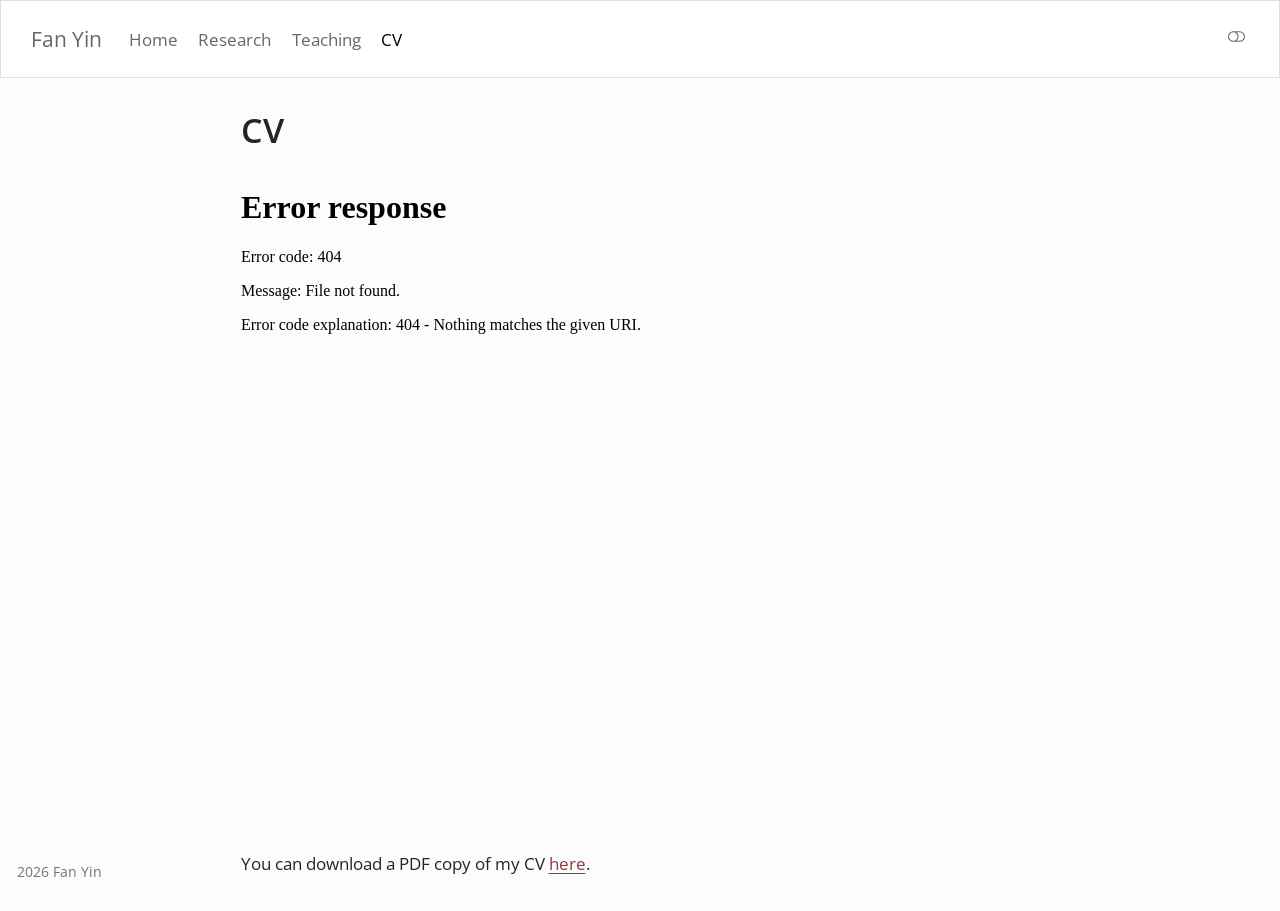
==== docs/cv.html @ 0d044357 "update logo" ====
<!DOCTYPE html>
<html xmlns="http://www.w3.org/1999/xhtml" lang="en" xml:lang="en"><head>

<meta charset="utf-8">
<meta name="generator" content="quarto-1.8.27">

<meta name="viewport" content="width=device-width, initial-scale=1.0, user-scalable=yes">


<title>CV – Fan Yin</title>
<style>
code{white-space: pre-wrap;}
span.smallcaps{font-variant: small-caps;}
div.columns{display: flex; gap: min(4vw, 1.5em);}
div.column{flex: auto; overflow-x: auto;}
div.hanging-indent{margin-left: 1.5em; text-indent: -1.5em;}
ul.task-list{list-style: none;}
ul.task-list li input[type="checkbox"] {
  width: 0.8em;
  margin: 0 0.8em 0.2em -1em; /* quarto-specific, see https://github.com/quarto-dev/quarto-cli/issues/4556 */ 
  vertical-align: middle;
}
</style>


<script src="site_libs/quarto-nav/quarto-nav.js"></script>
<script src="site_libs/quarto-nav/headroom.min.js"></script>
<link href=".//files/favicon.svg" rel="icon" type="image/svg+xml">
<script src="site_libs/clipboard/clipboard.min.js"></script>
<script src="site_libs/quarto-html/quarto.js" type="module"></script>
<script src="site_libs/quarto-html/tabsets/tabsets.js" type="module"></script>
<script src="site_libs/quarto-html/axe/axe-check.js" type="module"></script>
<script src="site_libs/quarto-html/popper.min.js"></script>
<script src="site_libs/quarto-html/tippy.umd.min.js"></script>
<script src="site_libs/quarto-html/anchor.min.js"></script>
<link href="site_libs/quarto-html/tippy.css" rel="stylesheet">
<link href="site_libs/quarto-html/quarto-syntax-highlighting-ed96de9b727972fe78a7b5d16c58bf87.css" rel="stylesheet" class="quarto-color-scheme" id="quarto-text-highlighting-styles">
<link href="site_libs/quarto-html/quarto-syntax-highlighting-dark-4d9afe2b8d18ee9fa5d0d57b5ed4214d.css" rel="stylesheet" class="quarto-color-scheme quarto-color-alternate" id="quarto-text-highlighting-styles">
<link href="site_libs/quarto-html/quarto-syntax-highlighting-ed96de9b727972fe78a7b5d16c58bf87.css" rel="stylesheet" class="quarto-color-scheme-extra" id="quarto-text-highlighting-styles">
<script src="site_libs/bootstrap/bootstrap.min.js"></script>
<link href="site_libs/bootstrap/bootstrap-icons.css" rel="stylesheet">
<link href="site_libs/bootstrap/bootstrap-af88eef348d177e57cdc5070cc76129e.min.css" rel="stylesheet" append-hash="true" class="quarto-color-scheme" id="quarto-bootstrap" data-mode="light">
<link href="site_libs/bootstrap/bootstrap-dark-53451c6024513cbd9cd23b96ae9e10c8.min.css" rel="stylesheet" append-hash="true" class="quarto-color-scheme quarto-color-alternate" id="quarto-bootstrap" data-mode="dark">
<link href="site_libs/bootstrap/bootstrap-af88eef348d177e57cdc5070cc76129e.min.css" rel="stylesheet" append-hash="true" class="quarto-color-scheme-extra" id="quarto-bootstrap" data-mode="light">
<script id="quarto-search-options" type="application/json">{
  "language": {
    "search-no-results-text": "No results",
    "search-matching-documents-text": "matching documents",
    "search-copy-link-title": "Copy link to search",
    "search-hide-matches-text": "Hide additional matches",
    "search-more-match-text": "more match in this document",
    "search-more-matches-text": "more matches in this document",
    "search-clear-button-title": "Clear",
    "search-text-placeholder": "",
    "search-detached-cancel-button-title": "Cancel",
    "search-submit-button-title": "Submit",
    "search-label": "Search"
  }
}</script>
<script async="" src="https://www.googletagmanager.com/gtag/js?id=G-ZRYLHTQ3PF"></script>

<script type="text/javascript">

window.dataLayer = window.dataLayer || [];
function gtag(){dataLayer.push(arguments);}
gtag('js', new Date());
 
  gtag('consent', 'default', {
    'ad_storage': 'denied',
    'analytics_storage': 'denied'
  });
gtag('config', 'G-ZRYLHTQ3PF', { 'anonymize_ip': true});
</script>
<meta name="robots" content="noindex">


<link rel="stylesheet" href="styles.css">
</head>

<body class="nav-fixed fullcontent quarto-light"><script id="quarto-html-before-body" type="application/javascript">
    const toggleBodyColorMode = (bsSheetEl) => {
      const mode = bsSheetEl.getAttribute("data-mode");
      const bodyEl = window.document.querySelector("body");
      if (mode === "dark") {
        bodyEl.classList.add("quarto-dark");
        bodyEl.classList.remove("quarto-light");
      } else {
        bodyEl.classList.add("quarto-light");
        bodyEl.classList.remove("quarto-dark");
      }
    }
    const toggleBodyColorPrimary = () => {
      const bsSheetEl = window.document.querySelector("link#quarto-bootstrap:not([rel=disabled-stylesheet])");
      if (bsSheetEl) {
        toggleBodyColorMode(bsSheetEl);
      }
    }
    const setColorSchemeToggle = (alternate) => {
      const toggles = window.document.querySelectorAll('.quarto-color-scheme-toggle');
      for (let i=0; i < toggles.length; i++) {
        const toggle = toggles[i];
        if (toggle) {
          if (alternate) {
            toggle.classList.add("alternate");
          } else {
            toggle.classList.remove("alternate");
          }
        }
      }
    };
    const toggleColorMode = (alternate) => {
      // Switch the stylesheets
      const primaryStylesheets = window.document.querySelectorAll('link.quarto-color-scheme:not(.quarto-color-alternate)');
      const alternateStylesheets = window.document.querySelectorAll('link.quarto-color-scheme.quarto-color-alternate');
      manageTransitions('#quarto-margin-sidebar .nav-link', false);
      if (alternate) {
        // note: dark is layered on light, we don't disable primary!
        enableStylesheet(alternateStylesheets);
        for (const sheetNode of alternateStylesheets) {
          if (sheetNode.id === "quarto-bootstrap") {
            toggleBodyColorMode(sheetNode);
          }
        }
      } else {
        disableStylesheet(alternateStylesheets);
        enableStylesheet(primaryStylesheets)
        toggleBodyColorPrimary();
      }
      manageTransitions('#quarto-margin-sidebar .nav-link', true);
      // Switch the toggles
      setColorSchemeToggle(alternate)
      // Hack to workaround the fact that safari doesn't
      // properly recolor the scrollbar when toggling (#1455)
      if (navigator.userAgent.indexOf('Safari') > 0 && navigator.userAgent.indexOf('Chrome') == -1) {
        manageTransitions("body", false);
        window.scrollTo(0, 1);
        setTimeout(() => {
          window.scrollTo(0, 0);
          manageTransitions("body", true);
        }, 40);
      }
    }
    const disableStylesheet = (stylesheets) => {
      for (let i=0; i < stylesheets.length; i++) {
        const stylesheet = stylesheets[i];
        stylesheet.rel = 'disabled-stylesheet';
      }
    }
    const enableStylesheet = (stylesheets) => {
      for (let i=0; i < stylesheets.length; i++) {
        const stylesheet = stylesheets[i];
        if(stylesheet.rel !== 'stylesheet') { // for Chrome, which will still FOUC without this check
          stylesheet.rel = 'stylesheet';
        }
      }
    }
    const manageTransitions = (selector, allowTransitions) => {
      const els = window.document.querySelectorAll(selector);
      for (let i=0; i < els.length; i++) {
        const el = els[i];
        if (allowTransitions) {
          el.classList.remove('notransition');
        } else {
          el.classList.add('notransition');
        }
      }
    }
    const isFileUrl = () => {
      return window.location.protocol === 'file:';
    }
    const hasAlternateSentinel = () => {
      let styleSentinel = getColorSchemeSentinel();
      if (styleSentinel !== null) {
        return styleSentinel === "alternate";
      } else {
        return false;
      }
    }
    const setStyleSentinel = (alternate) => {
      const value = alternate ? "alternate" : "default";
      if (!isFileUrl()) {
        window.localStorage.setItem("quarto-color-scheme", value);
      } else {
        localAlternateSentinel = value;
      }
    }
    const getColorSchemeSentinel = () => {
      if (!isFileUrl()) {
        const storageValue = window.localStorage.getItem("quarto-color-scheme");
        return storageValue != null ? storageValue : localAlternateSentinel;
      } else {
        return localAlternateSentinel;
      }
    }
    const toggleGiscusIfUsed = (isAlternate, darkModeDefault) => {
      const baseTheme = document.querySelector('#giscus-base-theme')?.value ?? 'light';
      const alternateTheme = document.querySelector('#giscus-alt-theme')?.value ?? 'dark';
      let newTheme = '';
      if(authorPrefersDark) {
        newTheme = isAlternate ? baseTheme : alternateTheme;
      } else {
        newTheme = isAlternate ? alternateTheme : baseTheme;
      }
      const changeGiscusTheme = () => {
        // From: https://github.com/giscus/giscus/issues/336
        const sendMessage = (message) => {
          const iframe = document.querySelector('iframe.giscus-frame');
          if (!iframe) return;
          iframe.contentWindow.postMessage({ giscus: message }, 'https://giscus.app');
        }
        sendMessage({
          setConfig: {
            theme: newTheme
          }
        });
      }
      const isGiscussLoaded = window.document.querySelector('iframe.giscus-frame') !== null;
      if (isGiscussLoaded) {
        changeGiscusTheme();
      }
    };
    const authorPrefersDark = false;
    const queryPrefersDark = window.matchMedia('(prefers-color-scheme: dark)');
    const darkModeDefault = queryPrefersDark.matches;
      document.querySelector('link#quarto-text-highlighting-styles.quarto-color-scheme-extra').rel = 'disabled-stylesheet';
      document.querySelector('link#quarto-bootstrap.quarto-color-scheme-extra').rel = 'disabled-stylesheet';
    let localAlternateSentinel = darkModeDefault ? 'alternate' : 'default';
    // Dark / light mode switch
    window.quartoToggleColorScheme = () => {
      // Read the current dark / light value
      let toAlternate = !hasAlternateSentinel();
      toggleColorMode(toAlternate);
      setStyleSentinel(toAlternate);
      toggleGiscusIfUsed(toAlternate, darkModeDefault);
      window.dispatchEvent(new Event('resize'));
    };
    queryPrefersDark.addEventListener("change", e => {
      if(window.localStorage.getItem("quarto-color-scheme") !== null)
        return;
      const alternate = e.matches
      toggleColorMode(alternate);
      localAlternateSentinel = e.matches ? 'alternate' : 'default'; // this is used alongside local storage!
      toggleGiscusIfUsed(alternate, darkModeDefault);
    });
    // Switch to dark mode if need be
    if (hasAlternateSentinel()) {
      toggleColorMode(true);
    } else {
      toggleColorMode(false);
    }
  </script>

<div id="quarto-search-results"></div>
  <header id="quarto-header" class="headroom fixed-top">
    <nav class="navbar navbar-expand-lg " data-bs-theme="dark">
      <div class="navbar-container container-fluid">
      <div class="navbar-brand-container mx-auto">
    <a class="navbar-brand" href="./index.html">
    <span class="navbar-title">Fan Yin</span>
    </a>
  </div>
          <button class="navbar-toggler" type="button" data-bs-toggle="collapse" data-bs-target="#navbarCollapse" aria-controls="navbarCollapse" role="menu" aria-expanded="false" aria-label="Toggle navigation" onclick="if (window.quartoToggleHeadroom) { window.quartoToggleHeadroom(); }">
  <span class="navbar-toggler-icon"></span>
</button>
          <div class="collapse navbar-collapse" id="navbarCollapse">
            <ul class="navbar-nav navbar-nav-scroll me-auto">
  <li class="nav-item">
    <a class="nav-link" href="./index.html"> 
<span class="menu-text">Home</span></a>
  </li>  
  <li class="nav-item">
    <a class="nav-link" href="./research.html"> 
<span class="menu-text">Research</span></a>
  </li>  
  <li class="nav-item">
    <a class="nav-link" href="./teaching.html"> 
<span class="menu-text">Teaching</span></a>
  </li>  
  <li class="nav-item">
    <a class="nav-link active" href="./cv.html" aria-current="page"> 
<span class="menu-text">CV</span></a>
  </li>  
</ul>
            <ul class="navbar-nav navbar-nav-scroll ms-auto">
  <li class="nav-item compact">
    <a class="nav-link" href="mailto:fan.yin@hu-berlin.de" target="_blank"> <i class="bi bi-envelope-at" role="img">
</i> 
<span class="menu-text"></span></a>
  </li>  
  <li class="nav-item compact">
    <a class="nav-link" href="https://www.linkedin.com/in/fan-yin-4b6481163" target="_blank"> <i class="bi bi-linkedin" role="img">
</i> 
<span class="menu-text"></span></a>
  </li>  
</ul>
          </div> <!-- /navcollapse -->
            <div class="quarto-navbar-tools">
  <a href="" class="quarto-color-scheme-toggle quarto-navigation-tool  px-1" onclick="window.quartoToggleColorScheme(); return false;" title="Toggle dark mode"><i class="bi"></i></a>
</div>
      </div> <!-- /container-fluid -->
    </nav>
</header>
<!-- content -->
<div id="quarto-content" class="quarto-container page-columns page-rows-contents page-layout-article page-navbar">
<!-- sidebar -->
<!-- margin-sidebar -->
    
<!-- main -->
<main class="content" id="quarto-document-content">


<header id="title-block-header" class="quarto-title-block default">
<div class="quarto-title">
<h1 class="title">CV</h1>
</div>



<div class="quarto-title-meta">

    
  
    
  </div>
  


</header>


<iframe src="./cv/cv_fan_yin.pdf#toolbar=0," width="100%" height="100%" frameborder="no" border="0" marginwidth="0" marginheight="0"></iframe>
<p>You can download a PDF copy of my CV <a href="./cv/cv_fan_yin.pdf" target="_blank">here</a>.</p>



</main> <!-- /main -->
<script id="quarto-html-after-body" type="application/javascript">
  window.document.addEventListener("DOMContentLoaded", function (event) {
    // Ensure there is a toggle, if there isn't float one in the top right
    if (window.document.querySelector('.quarto-color-scheme-toggle') === null) {
      const a = window.document.createElement('a');
      a.classList.add('top-right');
      a.classList.add('quarto-color-scheme-toggle');
      a.href = "";
      a.onclick = function() { try { window.quartoToggleColorScheme(); } catch {} return false; };
      const i = window.document.createElement("i");
      i.classList.add('bi');
      a.appendChild(i);
      window.document.body.appendChild(a);
    }
    setColorSchemeToggle(hasAlternateSentinel())
    const icon = "";
    const anchorJS = new window.AnchorJS();
    anchorJS.options = {
      placement: 'right',
      icon: icon
    };
    anchorJS.add('.anchored');
    const isCodeAnnotation = (el) => {
      for (const clz of el.classList) {
        if (clz.startsWith('code-annotation-')) {                     
          return true;
        }
      }
      return false;
    }
    const onCopySuccess = function(e) {
      // button target
      const button = e.trigger;
      // don't keep focus
      button.blur();
      // flash "checked"
      button.classList.add('code-copy-button-checked');
      var currentTitle = button.getAttribute("title");
      button.setAttribute("title", "Copied!");
      let tooltip;
      if (window.bootstrap) {
        button.setAttribute("data-bs-toggle", "tooltip");
        button.setAttribute("data-bs-placement", "left");
        button.setAttribute("data-bs-title", "Copied!");
        tooltip = new bootstrap.Tooltip(button, 
          { trigger: "manual", 
            customClass: "code-copy-button-tooltip",
            offset: [0, -8]});
        tooltip.show();    
      }
      setTimeout(function() {
        if (tooltip) {
          tooltip.hide();
          button.removeAttribute("data-bs-title");
          button.removeAttribute("data-bs-toggle");
          button.removeAttribute("data-bs-placement");
        }
        button.setAttribute("title", currentTitle);
        button.classList.remove('code-copy-button-checked');
      }, 1000);
      // clear code selection
      e.clearSelection();
    }
    const getTextToCopy = function(trigger) {
      const outerScaffold = trigger.parentElement.cloneNode(true);
      const codeEl = outerScaffold.querySelector('code');
      for (const childEl of codeEl.children) {
        if (isCodeAnnotation(childEl)) {
          childEl.remove();
        }
      }
      return codeEl.innerText;
    }
    const clipboard = new window.ClipboardJS('.code-copy-button:not([data-in-quarto-modal])', {
      text: getTextToCopy
    });
    clipboard.on('success', onCopySuccess);
    if (window.document.getElementById('quarto-embedded-source-code-modal')) {
      const clipboardModal = new window.ClipboardJS('.code-copy-button[data-in-quarto-modal]', {
        text: getTextToCopy,
        container: window.document.getElementById('quarto-embedded-source-code-modal')
      });
      clipboardModal.on('success', onCopySuccess);
    }
      var localhostRegex = new RegExp(/^(?:http|https):\/\/localhost\:?[0-9]*\//);
      var mailtoRegex = new RegExp(/^mailto:/);
        var filterRegex = new RegExp('/' + window.location.host + '/');
      var isInternal = (href) => {
          return filterRegex.test(href) || localhostRegex.test(href) || mailtoRegex.test(href);
      }
      // Inspect non-navigation links and adorn them if external
     var links = window.document.querySelectorAll('a[href]:not(.nav-link):not(.navbar-brand):not(.toc-action):not(.sidebar-link):not(.sidebar-item-toggle):not(.pagination-link):not(.no-external):not([aria-hidden]):not(.dropdown-item):not(.quarto-navigation-tool):not(.about-link)');
      for (var i=0; i<links.length; i++) {
        const link = links[i];
        if (!isInternal(link.href)) {
          // undo the damage that might have been done by quarto-nav.js in the case of
          // links that we want to consider external
          if (link.dataset.originalHref !== undefined) {
            link.href = link.dataset.originalHref;
          }
        }
      }
    function tippyHover(el, contentFn, onTriggerFn, onUntriggerFn) {
      const config = {
        allowHTML: true,
        maxWidth: 500,
        delay: 100,
        arrow: false,
        appendTo: function(el) {
            return el.parentElement;
        },
        interactive: true,
        interactiveBorder: 10,
        theme: 'quarto',
        placement: 'bottom-start',
      };
      if (contentFn) {
        config.content = contentFn;
      }
      if (onTriggerFn) {
        config.onTrigger = onTriggerFn;
      }
      if (onUntriggerFn) {
        config.onUntrigger = onUntriggerFn;
      }
      window.tippy(el, config); 
    }
    const noterefs = window.document.querySelectorAll('a[role="doc-noteref"]');
    for (var i=0; i<noterefs.length; i++) {
      const ref = noterefs[i];
      tippyHover(ref, function() {
        // use id or data attribute instead here
        let href = ref.getAttribute('data-footnote-href') || ref.getAttribute('href');
        try { href = new URL(href).hash; } catch {}
        const id = href.replace(/^#\/?/, "");
        const note = window.document.getElementById(id);
        if (note) {
          return note.innerHTML;
        } else {
          return "";
        }
      });
    }
    const xrefs = window.document.querySelectorAll('a.quarto-xref');
    const processXRef = (id, note) => {
      // Strip column container classes
      const stripColumnClz = (el) => {
        el.classList.remove("page-full", "page-columns");
        if (el.children) {
          for (const child of el.children) {
            stripColumnClz(child);
          }
        }
      }
      stripColumnClz(note)
      if (id === null || id.startsWith('sec-')) {
        // Special case sections, only their first couple elements
        const container = document.createElement("div");
        if (note.children && note.children.length > 2) {
          container.appendChild(note.children[0].cloneNode(true));
          for (let i = 1; i < note.children.length; i++) {
            const child = note.children[i];
            if (child.tagName === "P" && child.innerText === "") {
              continue;
            } else {
              container.appendChild(child.cloneNode(true));
              break;
            }
          }
          if (window.Quarto?.typesetMath) {
            window.Quarto.typesetMath(container);
          }
          return container.innerHTML
        } else {
          if (window.Quarto?.typesetMath) {
            window.Quarto.typesetMath(note);
          }
          return note.innerHTML;
        }
      } else {
        // Remove any anchor links if they are present
        const anchorLink = note.querySelector('a.anchorjs-link');
        if (anchorLink) {
          anchorLink.remove();
        }
        if (window.Quarto?.typesetMath) {
          window.Quarto.typesetMath(note);
        }
        if (note.classList.contains("callout")) {
          return note.outerHTML;
        } else {
          return note.innerHTML;
        }
      }
    }
    for (var i=0; i<xrefs.length; i++) {
      const xref = xrefs[i];
      tippyHover(xref, undefined, function(instance) {
        instance.disable();
        let url = xref.getAttribute('href');
        let hash = undefined; 
        if (url.startsWith('#')) {
          hash = url;
        } else {
          try { hash = new URL(url).hash; } catch {}
        }
        if (hash) {
          const id = hash.replace(/^#\/?/, "");
          const note = window.document.getElementById(id);
          if (note !== null) {
            try {
              const html = processXRef(id, note.cloneNode(true));
              instance.setContent(html);
            } finally {
              instance.enable();
              instance.show();
            }
          } else {
            // See if we can fetch this
            fetch(url.split('#')[0])
            .then(res => res.text())
            .then(html => {
              const parser = new DOMParser();
              const htmlDoc = parser.parseFromString(html, "text/html");
              const note = htmlDoc.getElementById(id);
              if (note !== null) {
                const html = processXRef(id, note);
                instance.setContent(html);
              } 
            }).finally(() => {
              instance.enable();
              instance.show();
            });
          }
        } else {
          // See if we can fetch a full url (with no hash to target)
          // This is a special case and we should probably do some content thinning / targeting
          fetch(url)
          .then(res => res.text())
          .then(html => {
            const parser = new DOMParser();
            const htmlDoc = parser.parseFromString(html, "text/html");
            const note = htmlDoc.querySelector('main.content');
            if (note !== null) {
              // This should only happen for chapter cross references
              // (since there is no id in the URL)
              // remove the first header
              if (note.children.length > 0 && note.children[0].tagName === "HEADER") {
                note.children[0].remove();
              }
              const html = processXRef(null, note);
              instance.setContent(html);
            } 
          }).finally(() => {
            instance.enable();
            instance.show();
          });
        }
      }, function(instance) {
      });
    }
        let selectedAnnoteEl;
        const selectorForAnnotation = ( cell, annotation) => {
          let cellAttr = 'data-code-cell="' + cell + '"';
          let lineAttr = 'data-code-annotation="' +  annotation + '"';
          const selector = 'span[' + cellAttr + '][' + lineAttr + ']';
          return selector;
        }
        const selectCodeLines = (annoteEl) => {
          const doc = window.document;
          const targetCell = annoteEl.getAttribute("data-target-cell");
          const targetAnnotation = annoteEl.getAttribute("data-target-annotation");
          const annoteSpan = window.document.querySelector(selectorForAnnotation(targetCell, targetAnnotation));
          const lines = annoteSpan.getAttribute("data-code-lines").split(",");
          const lineIds = lines.map((line) => {
            return targetCell + "-" + line;
          })
          let top = null;
          let height = null;
          let parent = null;
          if (lineIds.length > 0) {
              //compute the position of the single el (top and bottom and make a div)
              const el = window.document.getElementById(lineIds[0]);
              top = el.offsetTop;
              height = el.offsetHeight;
              parent = el.parentElement.parentElement;
            if (lineIds.length > 1) {
              const lastEl = window.document.getElementById(lineIds[lineIds.length - 1]);
              const bottom = lastEl.offsetTop + lastEl.offsetHeight;
              height = bottom - top;
            }
            if (top !== null && height !== null && parent !== null) {
              // cook up a div (if necessary) and position it 
              let div = window.document.getElementById("code-annotation-line-highlight");
              if (div === null) {
                div = window.document.createElement("div");
                div.setAttribute("id", "code-annotation-line-highlight");
                div.style.position = 'absolute';
                parent.appendChild(div);
              }
              div.style.top = top - 2 + "px";
              div.style.height = height + 4 + "px";
              div.style.left = 0;
              let gutterDiv = window.document.getElementById("code-annotation-line-highlight-gutter");
              if (gutterDiv === null) {
                gutterDiv = window.document.createElement("div");
                gutterDiv.setAttribute("id", "code-annotation-line-highlight-gutter");
                gutterDiv.style.position = 'absolute';
                const codeCell = window.document.getElementById(targetCell);
                const gutter = codeCell.querySelector('.code-annotation-gutter');
                gutter.appendChild(gutterDiv);
              }
              gutterDiv.style.top = top - 2 + "px";
              gutterDiv.style.height = height + 4 + "px";
            }
            selectedAnnoteEl = annoteEl;
          }
        };
        const unselectCodeLines = () => {
          const elementsIds = ["code-annotation-line-highlight", "code-annotation-line-highlight-gutter"];
          elementsIds.forEach((elId) => {
            const div = window.document.getElementById(elId);
            if (div) {
              div.remove();
            }
          });
          selectedAnnoteEl = undefined;
        };
          // Handle positioning of the toggle
      window.addEventListener(
        "resize",
        throttle(() => {
          elRect = undefined;
          if (selectedAnnoteEl) {
            selectCodeLines(selectedAnnoteEl);
          }
        }, 10)
      );
      function throttle(fn, ms) {
      let throttle = false;
      let timer;
        return (...args) => {
          if(!throttle) { // first call gets through
              fn.apply(this, args);
              throttle = true;
          } else { // all the others get throttled
              if(timer) clearTimeout(timer); // cancel #2
              timer = setTimeout(() => {
                fn.apply(this, args);
                timer = throttle = false;
              }, ms);
          }
        };
      }
        // Attach click handler to the DT
        const annoteDls = window.document.querySelectorAll('dt[data-target-cell]');
        for (const annoteDlNode of annoteDls) {
          annoteDlNode.addEventListener('click', (event) => {
            const clickedEl = event.target;
            if (clickedEl !== selectedAnnoteEl) {
              unselectCodeLines();
              const activeEl = window.document.querySelector('dt[data-target-cell].code-annotation-active');
              if (activeEl) {
                activeEl.classList.remove('code-annotation-active');
              }
              selectCodeLines(clickedEl);
              clickedEl.classList.add('code-annotation-active');
            } else {
              // Unselect the line
              unselectCodeLines();
              clickedEl.classList.remove('code-annotation-active');
            }
          });
        }
    const findCites = (el) => {
      const parentEl = el.parentElement;
      if (parentEl) {
        const cites = parentEl.dataset.cites;
        if (cites) {
          return {
            el,
            cites: cites.split(' ')
          };
        } else {
          return findCites(el.parentElement)
        }
      } else {
        return undefined;
      }
    };
    var bibliorefs = window.document.querySelectorAll('a[role="doc-biblioref"]');
    for (var i=0; i<bibliorefs.length; i++) {
      const ref = bibliorefs[i];
      const citeInfo = findCites(ref);
      if (citeInfo) {
        tippyHover(citeInfo.el, function() {
          var popup = window.document.createElement('div');
          citeInfo.cites.forEach(function(cite) {
            var citeDiv = window.document.createElement('div');
            citeDiv.classList.add('hanging-indent');
            citeDiv.classList.add('csl-entry');
            var biblioDiv = window.document.getElementById('ref-' + cite);
            if (biblioDiv) {
              citeDiv.innerHTML = biblioDiv.innerHTML;
            }
            popup.appendChild(citeDiv);
          });
          return popup.innerHTML;
        });
      }
    }
  });
  </script>
</div> <!-- /content -->
<footer class="footer">
  <div class="nav-footer">
    <div class="nav-footer-left">
      <ul class="footer-items list-unstyled">
    <li class="nav-item">
      <i class="bi bi-c-circle" role="img">
</i> 
 2026 Fan Yin
  </li>  
</ul>
    </div>   
    <div class="nav-footer-center">
      &nbsp;
    </div>
    <div class="nav-footer-right">
      &nbsp;
    </div>
  </div>
</footer>




</body></html>
---- docs/site_libs/quarto-html/quarto-syntax-highlighting-ed96de9b727972fe78a7b5d16c58bf87.css ----
/* quarto syntax highlight colors */
:root {
  --quarto-hl-ot-color: #003B4F;
  --quarto-hl-at-color: #657422;
  --quarto-hl-ss-color: #20794D;
  --quarto-hl-an-color: #5E5E5E;
  --quarto-hl-fu-color: #4758AB;
  --quarto-hl-st-color: #20794D;
  --quarto-hl-cf-color: #003B4F;
  --quarto-hl-op-color: #5E5E5E;
  --quarto-hl-er-color: #AD0000;
  --quarto-hl-bn-color: #AD0000;
  --quarto-hl-al-color: #AD0000;
  --quarto-hl-va-color: #111111;
  --quarto-hl-bu-color: inherit;
  --quarto-hl-ex-color: inherit;
  --quarto-hl-pp-color: #AD0000;
  --quarto-hl-in-color: #5E5E5E;
  --quarto-hl-vs-color: #20794D;
  --quarto-hl-wa-color: #5E5E5E;
  --quarto-hl-do-color: #5E5E5E;
  --quarto-hl-im-color: #00769E;
  --quarto-hl-ch-color: #20794D;
  --quarto-hl-dt-color: #AD0000;
  --quarto-hl-fl-color: #AD0000;
  --quarto-hl-co-color: #5E5E5E;
  --quarto-hl-cv-color: #5E5E5E;
  --quarto-hl-cn-color: #8f5902;
  --quarto-hl-sc-color: #5E5E5E;
  --quarto-hl-dv-color: #AD0000;
  --quarto-hl-kw-color: #003B4F;
}

/* other quarto variables */
:root {
  --quarto-font-monospace: SFMono-Regular, Menlo, Monaco, Consolas, "Liberation Mono", "Courier New", monospace;
}

/* syntax highlight based on Pandoc's rules */
pre > code.sourceCode > span {
  color: #003B4F;
}

code.sourceCode > span {
  color: #003B4F;
}

div.sourceCode,
div.sourceCode pre.sourceCode {
  color: #003B4F;
}

/* Normal */
code span {
  color: #003B4F;
}

/* Alert */
code span.al {
  color: #AD0000;
  font-style: inherit;
}

/* Annotation */
code span.an {
  color: #5E5E5E;
  font-style: inherit;
}

/* Attribute */
code span.at {
  color: #657422;
  font-style: inherit;
}

/* BaseN */
code span.bn {
  color: #AD0000;
  font-style: inherit;
}

/* BuiltIn */
code span.bu {
  font-style: inherit;
}

/* ControlFlow */
code span.cf {
  color: #003B4F;
  font-weight: bold;
  font-style: inherit;
}

/* Char */
code span.ch {
  color: #20794D;
  font-style: inherit;
}

/* Constant */
code span.cn {
  color: #8f5902;
  font-style: inherit;
}

/* Comment */
code span.co {
  color: #5E5E5E;
  font-style: inherit;
}

/* CommentVar */
code span.cv {
  color: #5E5E5E;
  font-style: italic;
}

/* Documentation */
code span.do {
  color: #5E5E5E;
  font-style: italic;
}

/* DataType */
code span.dt {
  color: #AD0000;
  font-style: inherit;
}

/* DecVal */
code span.dv {
  color: #AD0000;
  font-style: inherit;
}

/* Error */
code span.er {
  color: #AD0000;
  font-style: inherit;
}

/* Extension */
code span.ex {
  font-style: inherit;
}

/* Float */
code span.fl {
  color: #AD0000;
  font-style: inherit;
}

/* Function */
code span.fu {
  color: #4758AB;
  font-style: inherit;
}

/* Import */
code span.im {
  color: #00769E;
  font-style: inherit;
}

/* Information */
code span.in {
  color: #5E5E5E;
  font-style: inherit;
}

/* Keyword */
code span.kw {
  color: #003B4F;
  font-weight: bold;
  font-style: inherit;
}

/* Operator */
code span.op {
  color: #5E5E5E;
  font-style: inherit;
}

/* Other */
code span.ot {
  color: #003B4F;
  font-style: inherit;
}

/* Preprocessor */
code span.pp {
  color: #AD0000;
  font-style: inherit;
}

/* SpecialChar */
code span.sc {
  color: #5E5E5E;
  font-style: inherit;
}

/* SpecialString */
code span.ss {
  color: #20794D;
  font-style: inherit;
}

/* String */
code span.st {
  color: #20794D;
  font-style: inherit;
}

/* Variable */
code span.va {
  color: #111111;
  font-style: inherit;
}

/* VerbatimString */
code span.vs {
  color: #20794D;
  font-style: inherit;
}

/* Warning */
code span.wa {
  color: #5E5E5E;
  font-style: italic;
}

.prevent-inlining {
  content: "</";
}

/*# sourceMappingURL=0920dd6d7437995b8cdf7429764427b1.css.map */
---- docs/site_libs/quarto-html/quarto-syntax-highlighting-dark-4d9afe2b8d18ee9fa5d0d57b5ed4214d.css ----
/* quarto syntax highlight colors */
:root {
  --quarto-hl-al-color: #f07178;
  --quarto-hl-an-color: #d4d0ab;
  --quarto-hl-at-color: #00e0e0;
  --quarto-hl-bn-color: #d4d0ab;
  --quarto-hl-bu-color: #abe338;
  --quarto-hl-ch-color: #abe338;
  --quarto-hl-co-color: #f8f8f2;
  --quarto-hl-cv-color: #ffd700;
  --quarto-hl-cn-color: #ffd700;
  --quarto-hl-cf-color: #ffa07a;
  --quarto-hl-dt-color: #ffa07a;
  --quarto-hl-dv-color: #d4d0ab;
  --quarto-hl-do-color: #f8f8f2;
  --quarto-hl-er-color: #f07178;
  --quarto-hl-ex-color: #00e0e0;
  --quarto-hl-fl-color: #d4d0ab;
  --quarto-hl-fu-color: #ffa07a;
  --quarto-hl-im-color: #abe338;
  --quarto-hl-in-color: #d4d0ab;
  --quarto-hl-kw-color: #ffa07a;
  --quarto-hl-op-color: #ffa07a;
  --quarto-hl-ot-color: #00e0e0;
  --quarto-hl-pp-color: #dcc6e0;
  --quarto-hl-re-color: #00e0e0;
  --quarto-hl-sc-color: #abe338;
  --quarto-hl-ss-color: #abe338;
  --quarto-hl-st-color: #abe338;
  --quarto-hl-va-color: #00e0e0;
  --quarto-hl-vs-color: #abe338;
  --quarto-hl-wa-color: #dcc6e0;
}

/* other quarto variables */
:root {
  --quarto-font-monospace: SFMono-Regular, Menlo, Monaco, Consolas, "Liberation Mono", "Courier New", monospace;
}

/* syntax highlight based on Pandoc's rules */
pre > code.sourceCode > span {
  color: #f8f8f2;
}

code.sourceCode > span {
  color: #f8f8f2;
}

div.sourceCode,
div.sourceCode pre.sourceCode {
  color: #f8f8f2;
}

/* Normal */
code span {
  color: #f8f8f2;
}

/* Alert */
code span.al {
  color: #f07178;
}

/* Annotation */
code span.an {
  color: #d4d0ab;
}

/* Attribute */
code span.at {
  color: #00e0e0;
}

/* BaseN */
code span.bn {
  color: #d4d0ab;
}

/* BuiltIn */
code span.bu {
  color: #abe338;
}

/* ControlFlow */
code span.cf {
  font-weight: bold;
  color: #ffa07a;
}

/* Char */
code span.ch {
  color: #abe338;
}

/* Constant */
code span.cn {
  color: #ffd700;
}

/* Comment */
code span.co {
  font-style: italic;
  color: #f8f8f2;
}

/* CommentVar */
code span.cv {
  color: #ffd700;
}

/* Documentation */
code span.do {
  color: #f8f8f2;
}

/* DataType */
code span.dt {
  color: #ffa07a;
}

/* DecVal */
code span.dv {
  color: #d4d0ab;
}

/* Error */
code span.er {
  color: #f07178;
  text-decoration: underline;
}

/* Extension */
code span.ex {
  font-weight: bold;
  color: #00e0e0;
}

/* Float */
code span.fl {
  color: #d4d0ab;
}

/* Function */
code span.fu {
  color: #ffa07a;
}

/* Import */
code span.im {
  color: #abe338;
}

/* Information */
code span.in {
  color: #d4d0ab;
}

/* Keyword */
code span.kw {
  font-weight: bold;
  color: #ffa07a;
}

/* Operator */
code span.op {
  color: #ffa07a;
}

/* Other */
code span.ot {
  color: #00e0e0;
}

/* Preprocessor */
code span.pp {
  color: #dcc6e0;
}

/* RegionMarker */
code span.re {
  background-color: #f8f8f2;
  color: #00e0e0;
}

/* SpecialChar */
code span.sc {
  color: #abe338;
}

/* SpecialString */
code span.ss {
  color: #abe338;
}

/* String */
code span.st {
  color: #abe338;
}

/* Variable */
code span.va {
  color: #00e0e0;
}

/* VerbatimString */
code span.vs {
  color: #abe338;
}

/* Warning */
code span.wa {
  color: #dcc6e0;
}

.prevent-inlining {
  content: "</";
}

/*# sourceMappingURL=86edf53ecdff796acf02dbceed379426.css.map */
---- docs/site_libs/quarto-html/quarto-syntax-highlighting-ed96de9b727972fe78a7b5d16c58bf87.css ----
/* quarto syntax highlight colors */
:root {
  --quarto-hl-ot-color: #003B4F;
  --quarto-hl-at-color: #657422;
  --quarto-hl-ss-color: #20794D;
  --quarto-hl-an-color: #5E5E5E;
  --quarto-hl-fu-color: #4758AB;
  --quarto-hl-st-color: #20794D;
  --quarto-hl-cf-color: #003B4F;
  --quarto-hl-op-color: #5E5E5E;
  --quarto-hl-er-color: #AD0000;
  --quarto-hl-bn-color: #AD0000;
  --quarto-hl-al-color: #AD0000;
  --quarto-hl-va-color: #111111;
  --quarto-hl-bu-color: inherit;
  --quarto-hl-ex-color: inherit;
  --quarto-hl-pp-color: #AD0000;
  --quarto-hl-in-color: #5E5E5E;
  --quarto-hl-vs-color: #20794D;
  --quarto-hl-wa-color: #5E5E5E;
  --quarto-hl-do-color: #5E5E5E;
  --quarto-hl-im-color: #00769E;
  --quarto-hl-ch-color: #20794D;
  --quarto-hl-dt-color: #AD0000;
  --quarto-hl-fl-color: #AD0000;
  --quarto-hl-co-color: #5E5E5E;
  --quarto-hl-cv-color: #5E5E5E;
  --quarto-hl-cn-color: #8f5902;
  --quarto-hl-sc-color: #5E5E5E;
  --quarto-hl-dv-color: #AD0000;
  --quarto-hl-kw-color: #003B4F;
}

/* other quarto variables */
:root {
  --quarto-font-monospace: SFMono-Regular, Menlo, Monaco, Consolas, "Liberation Mono", "Courier New", monospace;
}

/* syntax highlight based on Pandoc's rules */
pre > code.sourceCode > span {
  color: #003B4F;
}

code.sourceCode > span {
  color: #003B4F;
}

div.sourceCode,
div.sourceCode pre.sourceCode {
  color: #003B4F;
}

/* Normal */
code span {
  color: #003B4F;
}

/* Alert */
code span.al {
  color: #AD0000;
  font-style: inherit;
}

/* Annotation */
code span.an {
  color: #5E5E5E;
  font-style: inherit;
}

/* Attribute */
code span.at {
  color: #657422;
  font-style: inherit;
}

/* BaseN */
code span.bn {
  color: #AD0000;
  font-style: inherit;
}

/* BuiltIn */
code span.bu {
  font-style: inherit;
}

/* ControlFlow */
code span.cf {
  color: #003B4F;
  font-weight: bold;
  font-style: inherit;
}

/* Char */
code span.ch {
  color: #20794D;
  font-style: inherit;
}

/* Constant */
code span.cn {
  color: #8f5902;
  font-style: inherit;
}

/* Comment */
code span.co {
  color: #5E5E5E;
  font-style: inherit;
}

/* CommentVar */
code span.cv {
  color: #5E5E5E;
  font-style: italic;
}

/* Documentation */
code span.do {
  color: #5E5E5E;
  font-style: italic;
}

/* DataType */
code span.dt {
  color: #AD0000;
  font-style: inherit;
}

/* DecVal */
code span.dv {
  color: #AD0000;
  font-style: inherit;
}

/* Error */
code span.er {
  color: #AD0000;
  font-style: inherit;
}

/* Extension */
code span.ex {
  font-style: inherit;
}

/* Float */
code span.fl {
  color: #AD0000;
  font-style: inherit;
}

/* Function */
code span.fu {
  color: #4758AB;
  font-style: inherit;
}

/* Import */
code span.im {
  color: #00769E;
  font-style: inherit;
}

/* Information */
code span.in {
  color: #5E5E5E;
  font-style: inherit;
}

/* Keyword */
code span.kw {
  color: #003B4F;
  font-weight: bold;
  font-style: inherit;
}

/* Operator */
code span.op {
  color: #5E5E5E;
  font-style: inherit;
}

/* Other */
code span.ot {
  color: #003B4F;
  font-style: inherit;
}

/* Preprocessor */
code span.pp {
  color: #AD0000;
  font-style: inherit;
}

/* SpecialChar */
code span.sc {
  color: #5E5E5E;
  font-style: inherit;
}

/* SpecialString */
code span.ss {
  color: #20794D;
  font-style: inherit;
}

/* String */
code span.st {
  color: #20794D;
  font-style: inherit;
}

/* Variable */
code span.va {
  color: #111111;
  font-style: inherit;
}

/* VerbatimString */
code span.vs {
  color: #20794D;
  font-style: inherit;
}

/* Warning */
code span.wa {
  color: #5E5E5E;
  font-style: italic;
}

.prevent-inlining {
  content: "</";
}

/*# sourceMappingURL=0920dd6d7437995b8cdf7429764427b1.css.map */
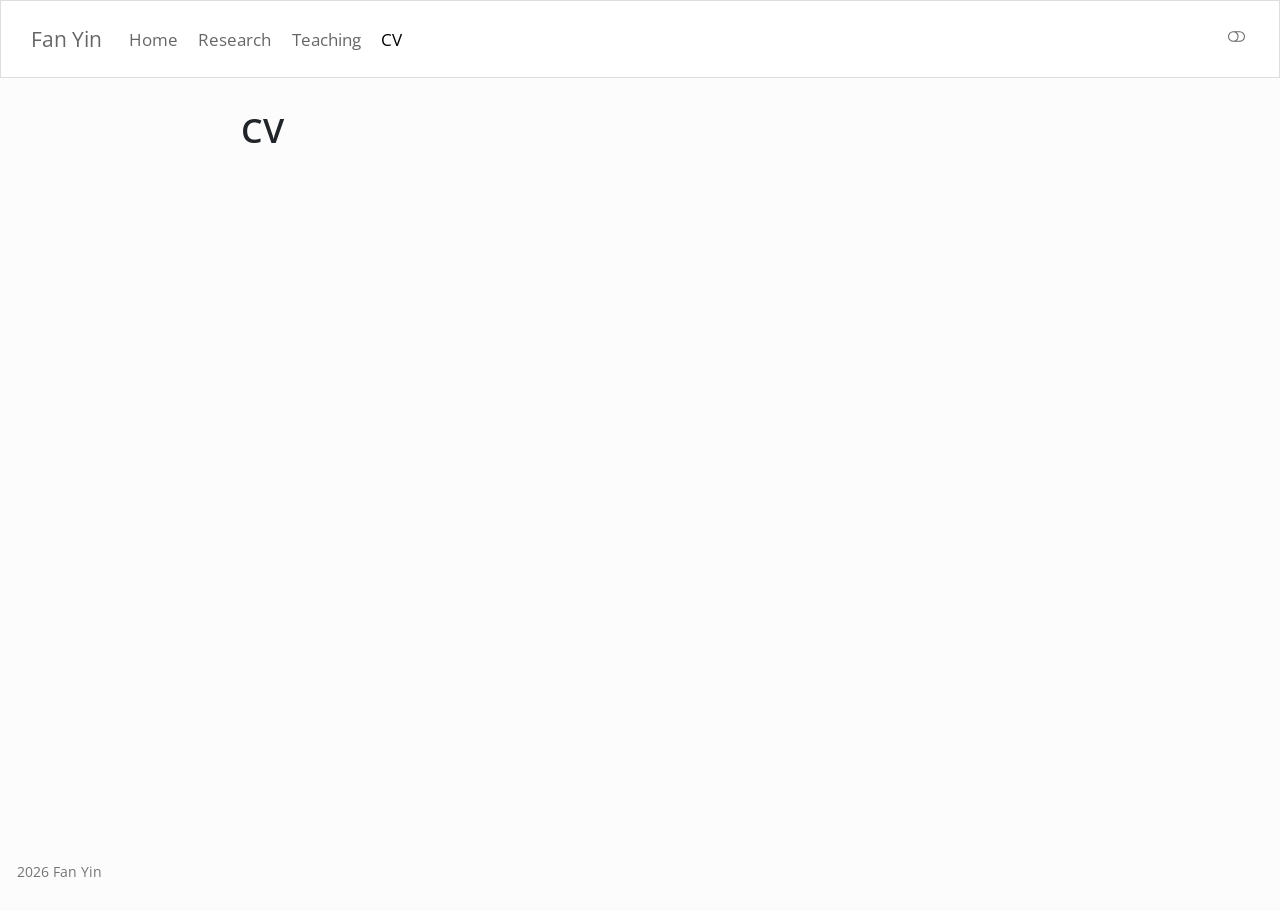
==== commit 55aa5ea9: "update cv" ====
--- a/docs/cv.html
+++ b/docs/cv.html
@@ -25,7 +25,7 @@
 
 <script src="site_libs/quarto-nav/quarto-nav.js"></script>
 <script src="site_libs/quarto-nav/headroom.min.js"></script>
-<link href=".//files/favicon.svg" rel="icon" type="image/svg+xml">
+<link href="./files/favicon.svg" rel="icon" type="image/svg+xml">
 <script src="site_libs/clipboard/clipboard.min.js"></script>
 <script src="site_libs/quarto-html/quarto.js" type="module"></script>
 <script src="site_libs/quarto-html/tabsets/tabsets.js" type="module"></script>
@@ -329,7 +329,6 @@
 
 
 <iframe src="./cv/cv_fan_yin.pdf#toolbar=0," width="100%" height="100%" frameborder="no" border="0" marginwidth="0" marginheight="0"></iframe>
-<p>You can download a PDF copy of my CV <a href="./cv/cv_fan_yin.pdf" target="_blank">here</a>.</p>
 
 
 
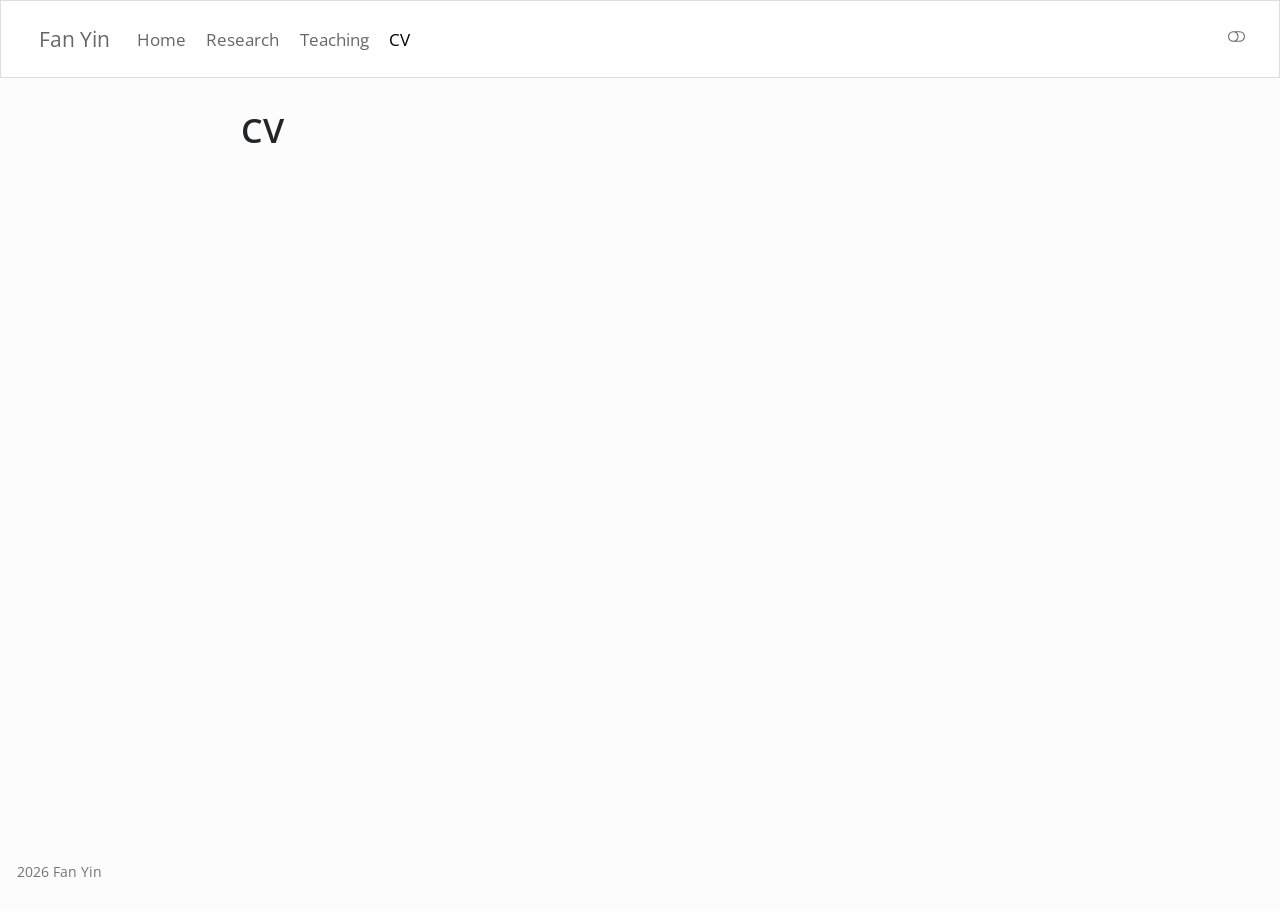
==== commit bcbbacef: "add logo, fix layout" ====
--- a/docs/cv.html
+++ b/docs/cv.html
@@ -25,7 +25,7 @@
 
 <script src="site_libs/quarto-nav/quarto-nav.js"></script>
 <script src="site_libs/quarto-nav/headroom.min.js"></script>
-<link href="./files/favicon.svg" rel="icon" type="image/svg+xml">
+<link href="./files/favicon.png" rel="icon" type="image/png">
 <script src="site_libs/clipboard/clipboard.min.js"></script>
 <script src="site_libs/quarto-html/quarto.js" type="module"></script>
 <script src="site_libs/quarto-html/tabsets/tabsets.js" type="module"></script>
@@ -57,19 +57,14 @@
     "search-label": "Search"
   }
 }</script>
-<script async="" src="https://www.googletagmanager.com/gtag/js?id=G-ZRYLHTQ3PF"></script>
+<script async="" src="https://www.googletagmanager.com/gtag/js?id=G-J7ZMYNCBPC"></script>
 
 <script type="text/javascript">
 
 window.dataLayer = window.dataLayer || [];
 function gtag(){dataLayer.push(arguments);}
 gtag('js', new Date());
- 
-  gtag('consent', 'default', {
-    'ad_storage': 'denied',
-    'analytics_storage': 'denied'
-  });
-gtag('config', 'G-ZRYLHTQ3PF', { 'anonymize_ip': true});
+gtag('config', 'G-J7ZMYNCBPC', { 'anonymize_ip': true});
 </script>
 <meta name="robots" content="noindex">
 
@@ -255,6 +250,10 @@
     <nav class="navbar navbar-expand-lg " data-bs-theme="dark">
       <div class="navbar-container container-fluid">
       <div class="navbar-brand-container mx-auto">
+    <a href="./index.html" class="navbar-brand navbar-brand-logo">
+    <img src="./files/favicon.svg" alt="" class="navbar-logo light-content">
+    <img src="./files/favicon.svg" alt="" class="navbar-logo dark-content">
+    </a>
     <a class="navbar-brand" href="./index.html">
     <span class="navbar-title">Fan Yin</span>
     </a>
--- a/docs/styles.css
+++ b/docs/styles.css
@@ -0,0 +1,35 @@
+/* css styles */
+
+a {
+  text-decoration: none;
+}
+a:hover, a:focus {
+  text-decoration: underline; /* Optional: underline only on hover/focus */
+}
+
+summary h3 {
+  display: inline-block;
+}
+
+/* Style for abstract details */
+details > p {
+  font-size: 0.9em; /* Smaller font size for abstract text */
+  margin-bottom: 2rem; /* Increase distance after abstract */
+}
+
+/* Ensure the summary itself (the word "Abstract") also has some spacing if needed, 
+   but the margin-bottom on the p tag handles the space after the content. 
+   If you want space even when closed, apply to the details tag. */
+details {
+  margin-bottom: 1.5rem;
+}
+
+/* Responsive map layout: side by side on desktop, stacked on mobile */
+@media (max-width: 768px) {
+  .quarto-layout-row {
+    flex-direction: column !important;
+  }
+  .quarto-layout-cell {
+    width: 100% !important;
+  }
+}
